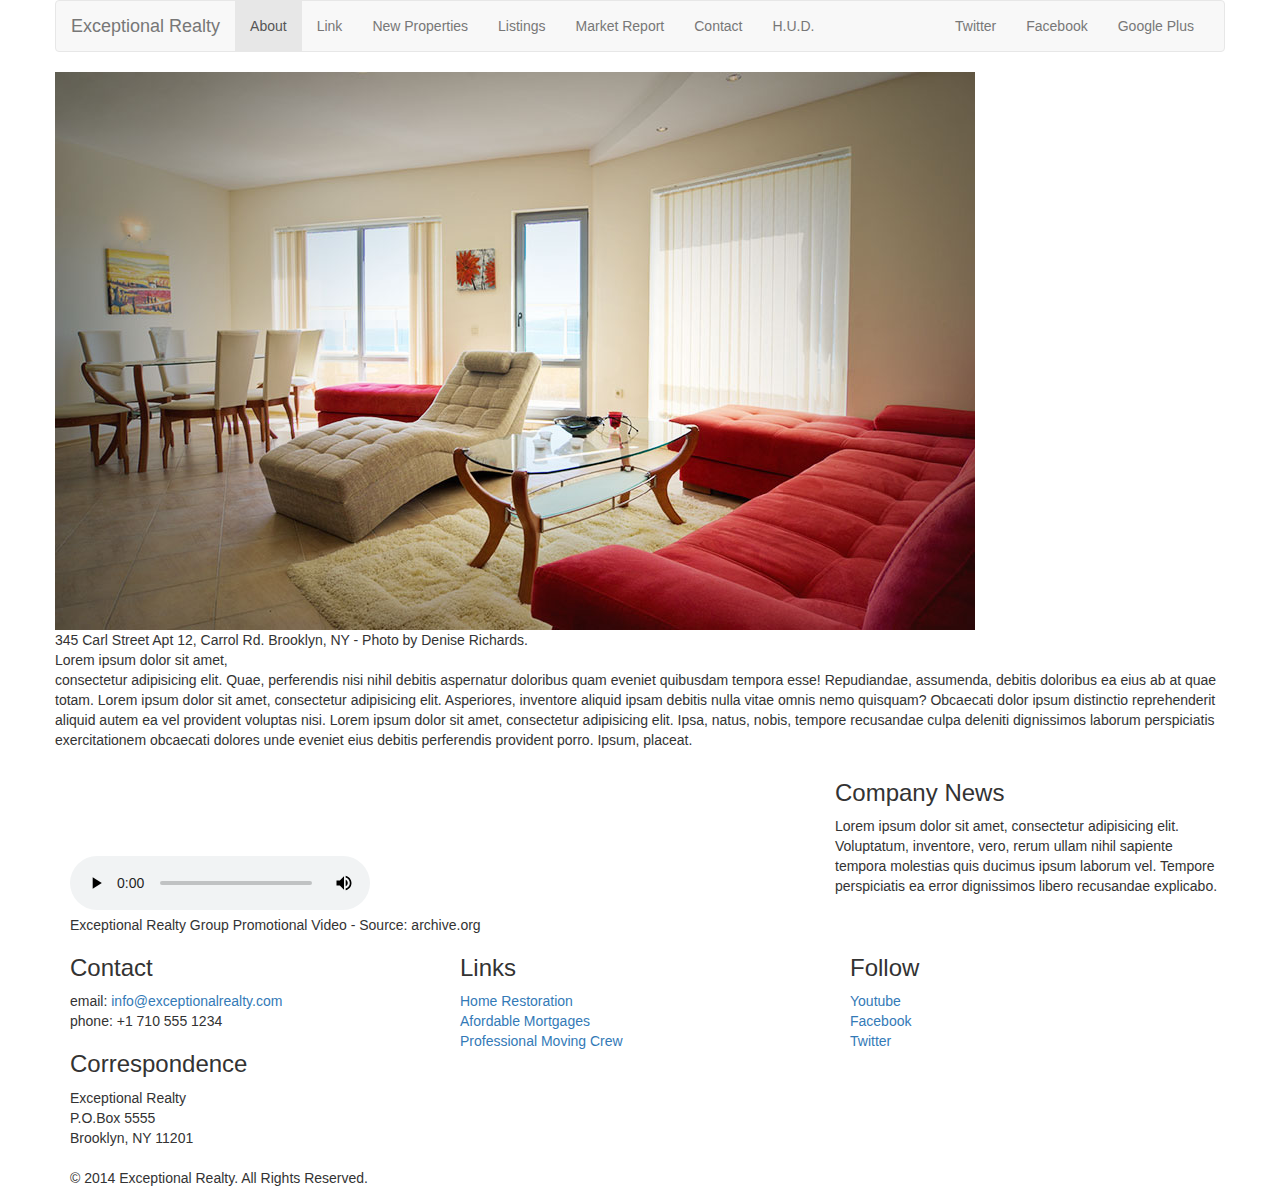
==== index.html @ 672118ae "copied over necessary files" ====
<!DOCTYPE html>
<html lang="en">
  <head>
    <meta charset="utf-8">
    <meta http-equiv="X-UA-Compatible" content="IE=edge">
    <meta name="viewport" content="width=device-width, initial-scale=1">
    <!-- The above 3 meta tags *must* come first in the head; any other head content must come *after* these tags -->
    <title>Exceptional Realty Group - Luxury Homes - About</title>

    <!-- Bootstrap -->
    <link href="css/bootstrap.min.css" rel="stylesheet">

    <!-- Custom Styles -->
    <link rel="stylesheet" type="text/css" href="style.css">

    <!-- HTML5 shim and Respond.js for IE8 support of HTML5 elements and media queries -->
    <!-- WARNING: Respond.js doesn't work if you view the page via file:// -->
    <!--[if lt IE 9]>
      <script src="https://oss.maxcdn.com/html5shiv/3.7.2/html5shiv.min.js"></script>
      <script src="https://oss.maxcdn.com/respond/1.4.2/respond.min.js"></script>
    <![endif]-->
  </head>
  <body>
    <div class="container">

      <div class="row">
        <div class="col-small-12">
          <nav class="navbar navbar-default">
            <div class="container-fluid">
              <!-- Brand and toggle get grouped for better mobile display -->
              <div class="navbar-header">
                <button type="button" class="navbar-toggle collapsed" data-toggle="collapse" data-target="#bs-example-navbar-collapse-1" aria-expanded="false">
                  <span class="sr-only">Toggle navigation</span>
                  <span class="icon-bar"></span>
                  <span class="icon-bar"></span>
                  <span class="icon-bar"></span>
                </button>
                <a class="navbar-brand" href="#">Exceptional Realty</a>
              </div>

              <!-- Collect the nav links, forms, and other content for toggling -->
              <div class="collapse navbar-collapse" id="bs-example-navbar-collapse-1">
              <!-- main nav links -->
                <ul class="nav navbar-nav">
                  <li class="active"><a href="index.html">About<span class="sr-only">(current)</span></a></li>
                  <li><a href="#">Link</a></li>
                  <li><a href="new-properties.html">New Properties</a></li>
                  <li><a href="real-estate-listings.html">Listings</a></li>
                  <li><a href="market-report.html">Market Report</a></li>
                  <li><a href="contact.html">Contact</a></li>
                  <li><a href="http://hud.gov" target="_blank">H.U.D.</a></li>
                </ul>

                <!-- social nav links-->
                <ul class="nav navbar-nav navbar-right"> 
                    <li><a class="twit" href="#" title="Twitter">Twitter</a></li>
                    <li><a class="fbook" href="#" title="Facebook">Facebook</a></li>
                    <li><a class="gplus" href="#" title="Google Plus">Google Plus</a></li>
                </ul>
              </div><!-- /.navbar-collapse -->
            </div><!-- /.container-fluid -->
          </nav>
        </div>
      </div>

      <div class="row">
        <div class="col-small-12">
         <figure>
            <img src="images/intro-pic.jpg" alt="A beautiful living room." title="Welcome to Exceptional Realty Group">
            <figcaption>345 Carl Street Apt 12, Carrol Rd. Brooklyn, NY - Photo by Denise Richards.</figcaption>
          </figure>

          <p>Lorem ipsum dolor sit amet,<br> consectetur adipisicing elit. Quae, perferendis nisi nihil debitis aspernatur doloribus quam eveniet quibusdam tempora esse! Repudiandae, assumenda, debitis doloribus ea eius ab at quae totam. Lorem ipsum dolor sit amet, consectetur adipisicing elit. Asperiores, inventore aliquid ipsam debitis nulla vitae omnis nemo quisquam? Obcaecati dolor ipsum distinctio reprehenderit aliquid autem ea vel provident voluptas nisi. Lorem ipsum dolor sit amet, consectetur adipisicing elit. Ipsa, natus, nobis, tempore recusandae culpa deleniti dignissimos laborum perspiciatis exercitationem obcaecati dolores unde eveniet eius debitis perferendis provident porro. Ipsum, placeat.</p>
        </div>
      </div>

      <div class="row">
        <div class="col-sm-8">
           <figure>
            <video controls>
              <source src="videos/real-estate.mp4" type="video/mp4"> 
              <source src="videos/real-estate.ogv" type="video/ogg">
              Your browser does not support HTML5 video. <a href="http://browsehappy.com" target="_blank">Please upgrade your browser</a>.
            </video>
            <figcaption>Exceptional Realty Group Promotional Video - Source: archive.org</figcaption>
          </figure>
        </div>
        <div class="col-sdm-4">
           <h3>Company News</h3>
          <p>Lorem ipsum dolor sit amet, consectetur adipisicing elit. Voluptatum, inventore, vero, rerum ullam nihil sapiente tempora molestias quis ducimus ipsum laborum vel. Tempore perspiciatis ea error dignissimos libero recusandae explicabo.</p>
        </div>
      </div>

    <div class="row">

      <div class="col-sm-4">
         <h3>Contact</h3>
          <p>
            email: <a href="mailto:info@exceptionalrealty.com">info@exceptionalrealty.com</a><br>
            phone: +1 710 555 1234
          </p>
          <h3>Correspondence</h3>
          <address>
            Exceptional Realty<br>
            P.O.Box 5555<br>
            Brooklyn, NY 11201
          </address>
      </div>

      <div class="col-sm-4">
        <h3>Links</h3>
          <p>
            <a href="#" target="_blank">Home Restoration</a><br>
            <a href="#" target="_blank">Afordable Mortgages</a><br>
            <a href="#" target="_blank">Professional Moving Crew</a>
          </p>
      </div>

      <div class="col-sm-4">
        <h3>Follow</h3>
          <p>
            <a href="#" target="_blank">Youtube</a><br>
            <a href="#" target="_blank">Facebook</a><br>
            <a href="#" target="_blank">Twitter</a>
          </p>
      </div>
    </div>

    <div class="row">
        <div class="col-sm-12">
          <footer>
            &copy; 2014 Exceptional Realty. All Rights Reserved.
          </footer>
        </div>
    </div>

    </div> <!-- .container -->

    <!-- jQuery (necessary for Bootstrap's JavaScript plugins) -->
    <script src="https://ajax.googleapis.com/ajax/libs/jquery/1.11.3/jquery.min.js"></script>
    <!-- Include all compiled plugins (below), or include individual files as needed -->
    <script src="js/bootstrap.min.js"></script>
  </body>
</html>
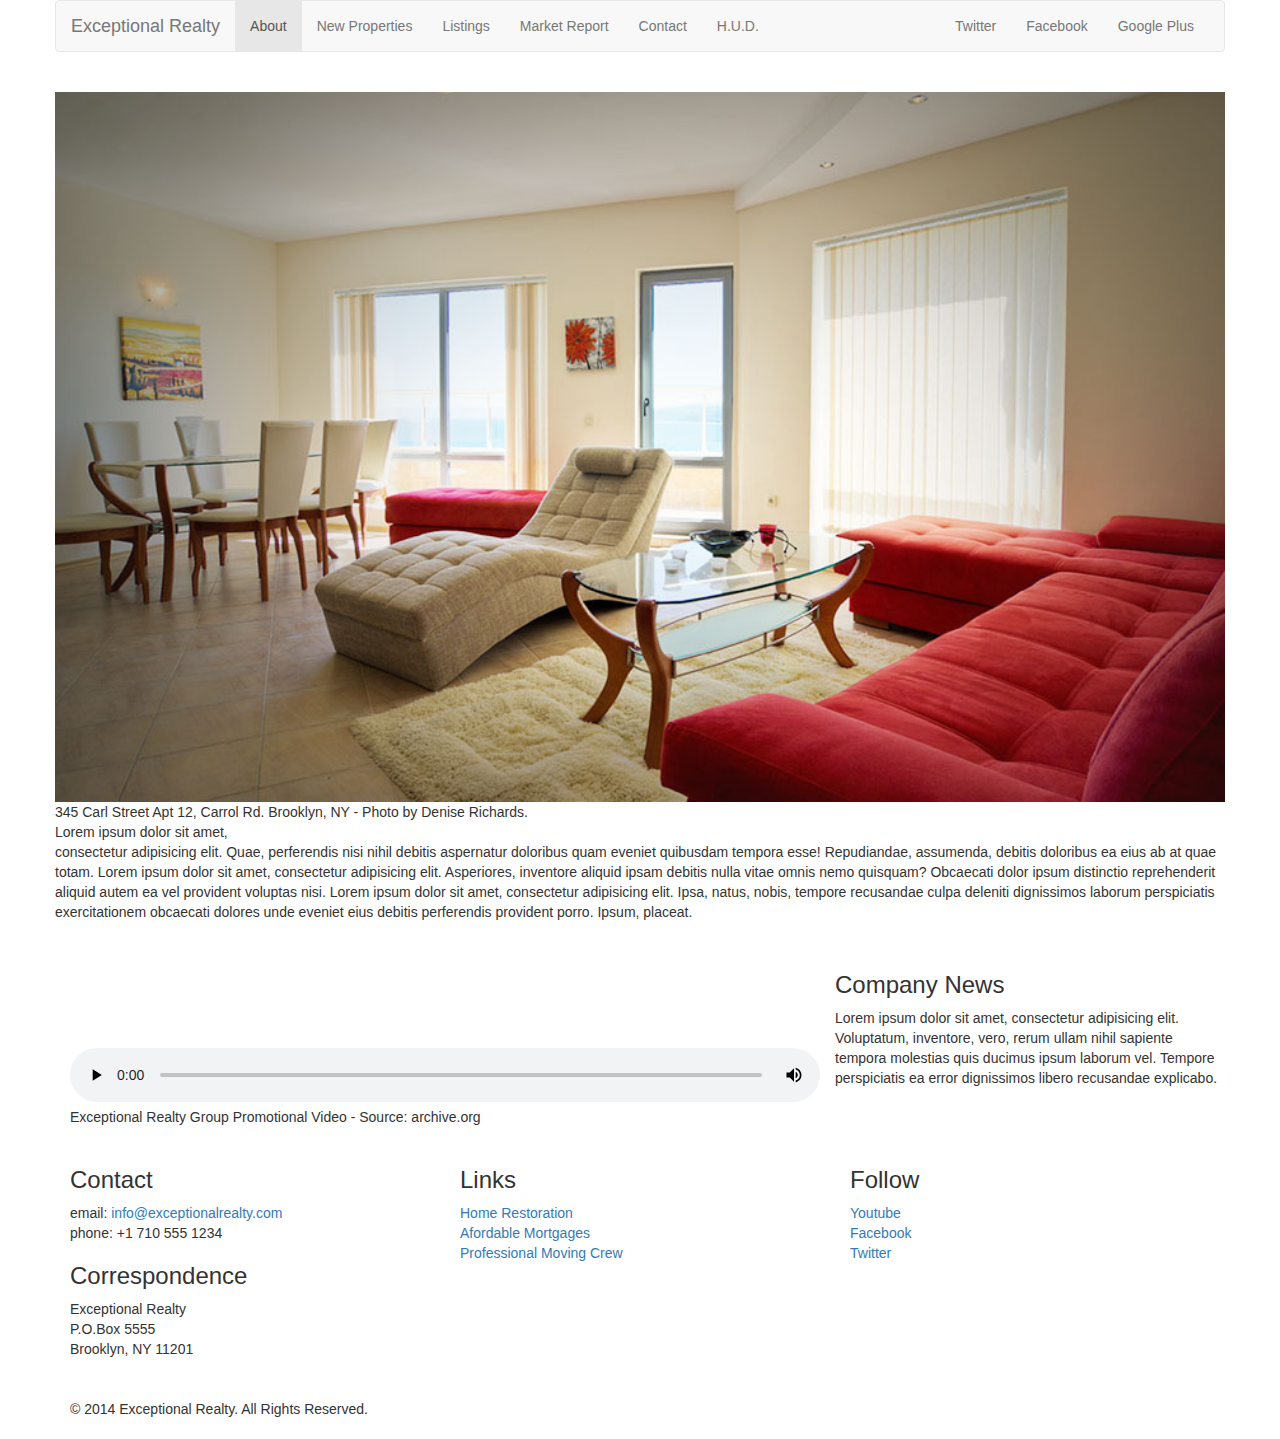
==== commit 2e4743d1: "add images and size adjustments to carousel" ====
--- a/index.html
+++ b/index.html
@@ -11,7 +11,7 @@
     <link href="css/bootstrap.min.css" rel="stylesheet">
 
     <!-- Custom Styles -->
-    <link rel="stylesheet" type="text/css" href="style.css">
+    <link rel="stylesheet" type="text/css" href="css/style.css">
 
     <!-- HTML5 shim and Respond.js for IE8 support of HTML5 elements and media queries -->
     <!-- WARNING: Respond.js doesn't work if you view the page via file:// -->
@@ -42,8 +42,7 @@
               <div class="collapse navbar-collapse" id="bs-example-navbar-collapse-1">
               <!-- main nav links -->
                 <ul class="nav navbar-nav">
-                  <li class="active"><a href="index.html">About<span class="sr-only">(current)</span></a></li>
-                  <li><a href="#">Link</a></li>
+                  <li class="active"><a href="index.html">About</a></li>
                   <li><a href="new-properties.html">New Properties</a></li>
                   <li><a href="real-estate-listings.html">Listings</a></li>
                   <li><a href="market-report.html">Market Report</a></li>
--- a/css/style.css
+++ b/css/style.css
@@ -0,0 +1,48 @@
+/*/////// MEDIA ////////*/
+
+img, video, audio, iframe, table, form {
+  width: 100%; /* IE */
+  max-width: 100%; /* FF, Safari, Chrome */
+}
+
+/*//////// LAYOUT ///////*/
+
+.row {
+  margin-bottom: 20px;
+}
+
+/*///////// CAROUSEL STYLE //////////*/
+
+#carousel-example-generic .item img {
+  height: auto;
+}
+
+.carousel-caption p {
+  display: none;
+}
+
+@media only screen and (min-width: 768px) {
+
+  #carousel-example-generic .item img {
+  height: 384px;
+  }
+}
+
+@media only screen and (min-width: 992px) {
+
+  #carousel-example-generic .item img {
+  height: 496px;
+  }
+
+  .carousel-caption p {
+  display: block;
+  }
+}
+
+@media only screen and (min-width: 1200px) {
+
+  #carousel-example-generic .item img {
+  height: 600px;
+  }
+
+}